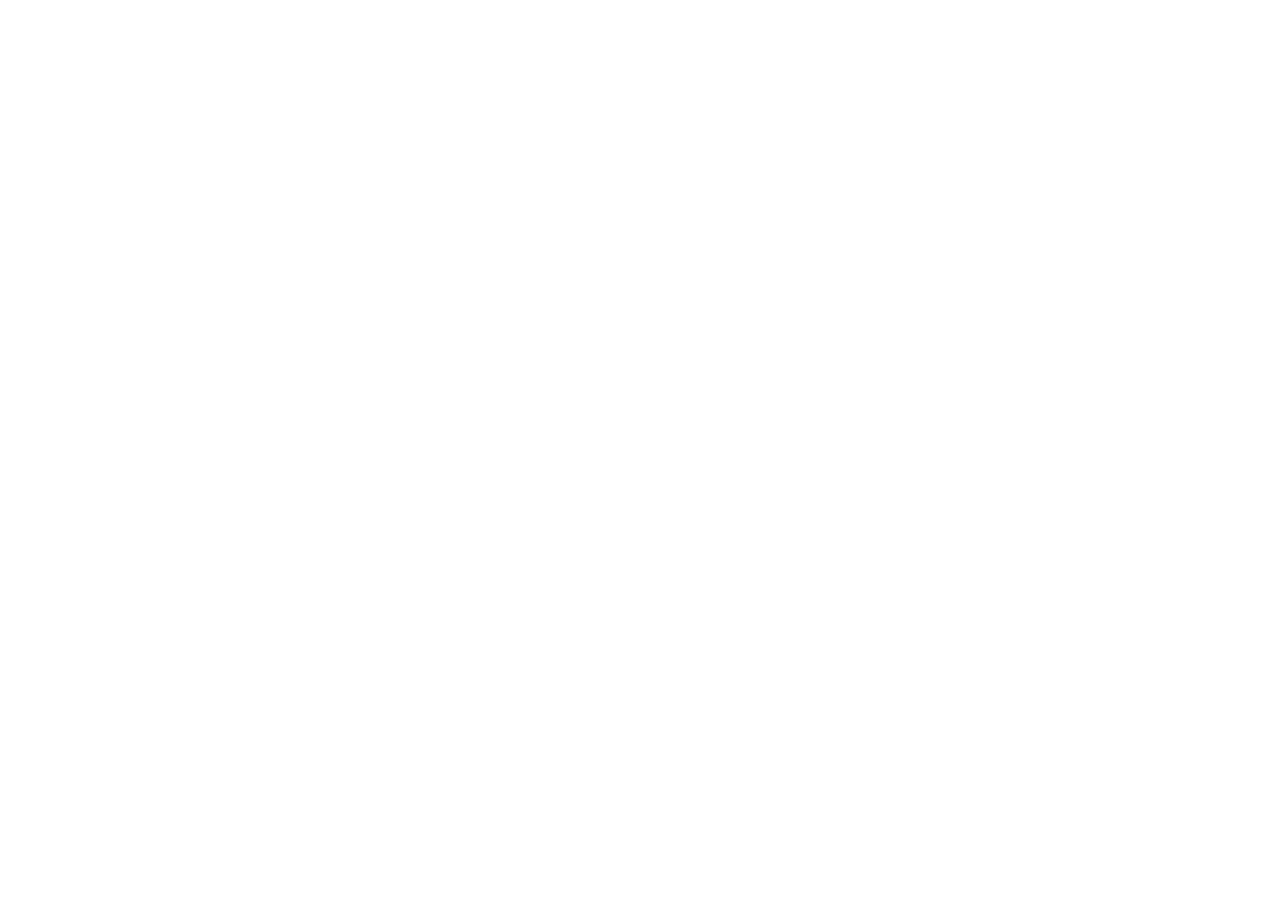
==== index.html @ b1a9f5c2 "Add files via upload" ====
<!doctype html>
<html lang="en">
<head>
    <meta charset="UTF-8">
    <meta name="viewport"
          content="width=device-width, user-scalable=no, initial-scale=1.0, maximum-scale=1.0, minimum-scale=1.0">
    <meta http-equiv="X-UA-Compatible" content="ie=edge">
    <title>Document</title>
</head>
<body>

<div id="table_div"></div>

<script src="https://telegram.org/js/telegram-web-app.js"></script>
<script src="app.js"></script>
</body>
</html>
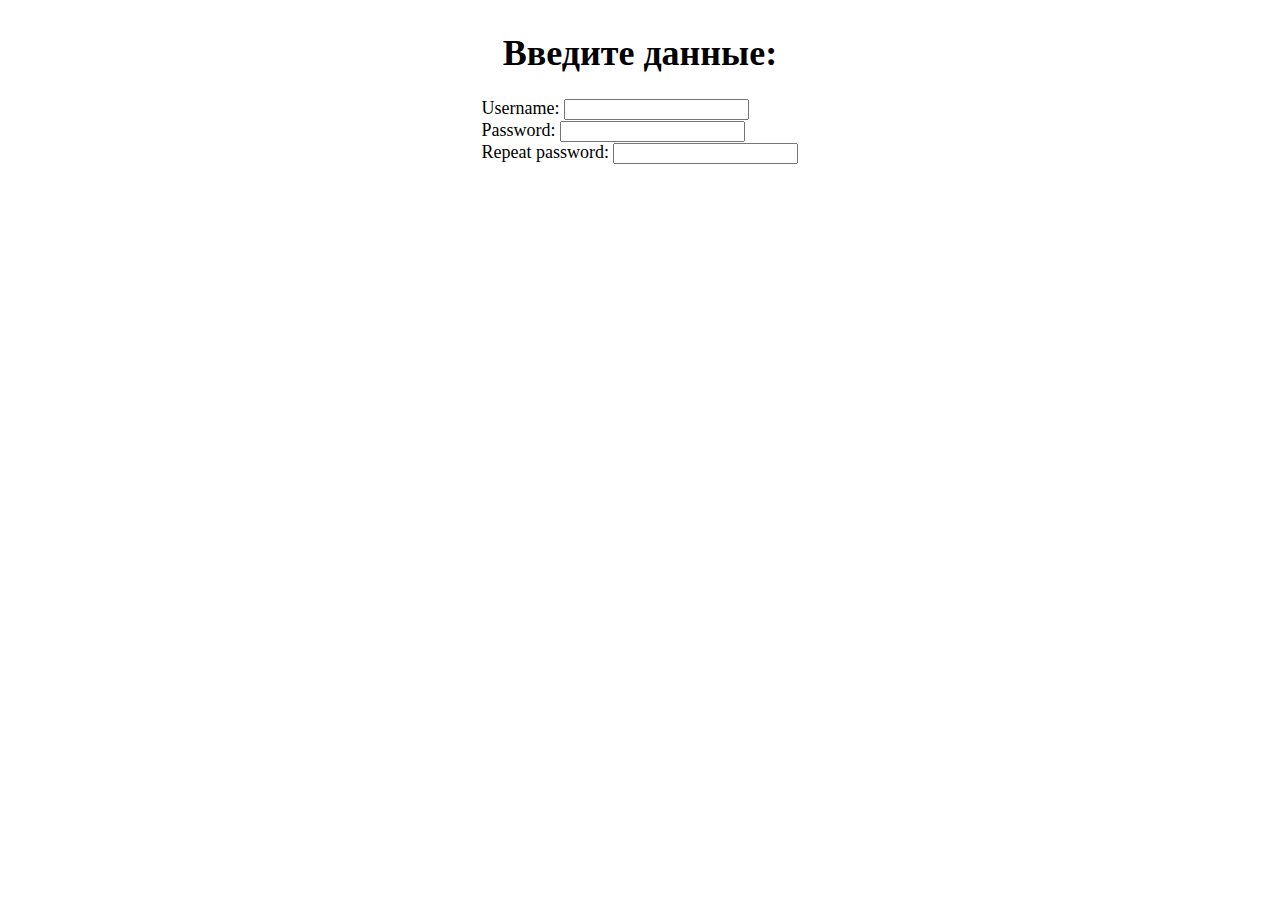
==== commit f60d06ab: "added user register form" ====
--- a/index.html
+++ b/index.html
@@ -6,10 +6,22 @@
           content="width=device-width, user-scalable=no, initial-scale=1.0, maximum-scale=1.0, minimum-scale=1.0">
     <meta http-equiv="X-UA-Compatible" content="ie=edge">
     <title>Document</title>
+    <link rel="stylesheet" href="style.css">
 </head>
 <body>
 
-<div id="table_div"></div>
+<h1>Введите данные:</h1>
+
+<form id="myForm">
+    <label for="username">Username:</label>
+    <input type="text" id="username" name="username" required><br>
+
+    <label for="password">Password:</label>
+    <input type="password" id="password" name="password" required><br>
+
+    <label for="confirm password">Repeat password:</label>
+    <input type="password" id="confirm password" name="confirm password" required><br>
+</form>
 
 <script src="https://telegram.org/js/telegram-web-app.js"></script>
 <script src="app.js"></script>
--- a/style.css
+++ b/style.css
@@ -0,0 +1,27 @@
+body{
+    color: var(--tg-theme-text-color);
+    background: var(--tg-theme-bg-color);
+    display: flex;
+    flex-direction: column;
+    align-items: center;
+    font-size: 18px;
+}
+
+.hint{
+    color: var(--tg-theme-hint-color);
+}
+
+.link{
+    color: var(--tg-theme-link-color);
+}
+
+.button{
+    background: var(--tg-theme-button-color);
+    color: var(--tg-theme-button-text-color);
+    border: none;
+    font-size: 18px;
+}
+
+.button:not(:last-child){
+    margin-bottom: 20px
+}
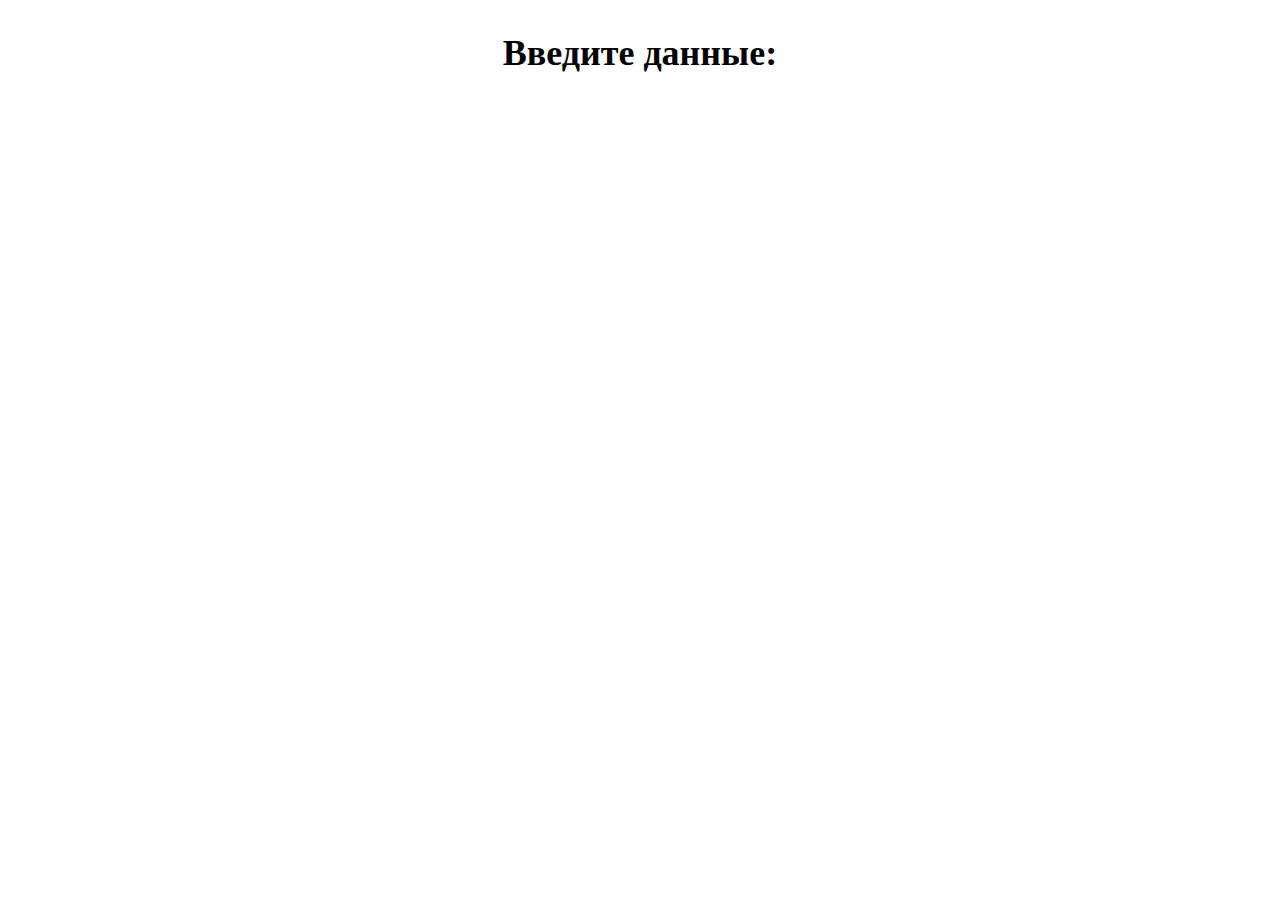
==== commit 041c40fe: "update app.js" ====
--- a/index.html
+++ b/index.html
@@ -12,16 +12,7 @@
 
 <h1>Введите данные:</h1>
 
-<form id="myForm">
-    <label for="username">Username:</label>
-    <input type="text" id="username" name="username" required><br>
-
-    <label for="password">Password:</label>
-    <input type="password" id="password" name="password" required><br>
-
-    <label for="confirm password">Repeat password:</label>
-    <input type="password" id="confirm password" name="confirm password" required><br>
-</form>
+<div id="dynamicFormContainer"></div>
 
 <script src="https://telegram.org/js/telegram-web-app.js"></script>
 <script src="app.js"></script>
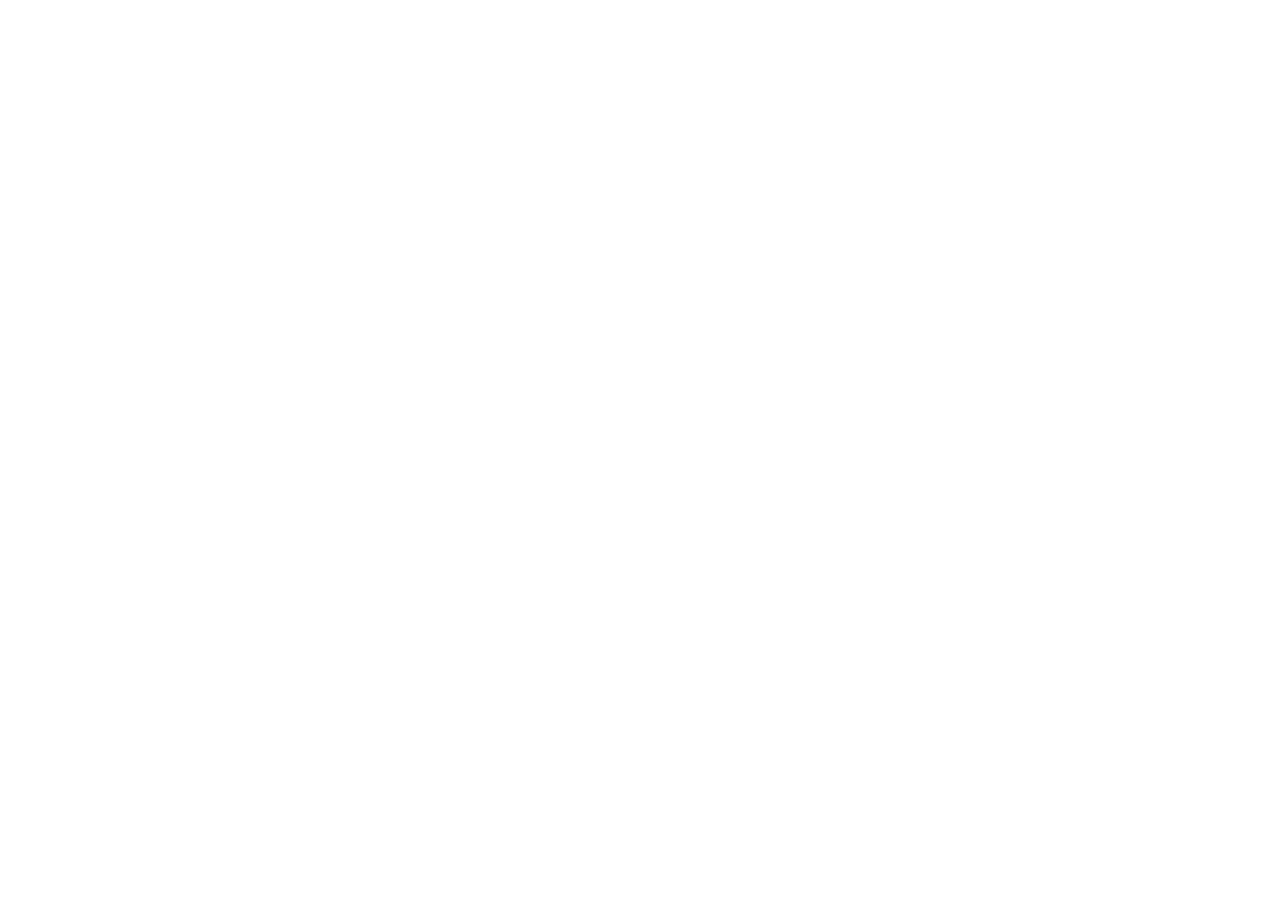
==== commit b44685cf: "updated app.js" ====
--- a/index.html
+++ b/index.html
@@ -6,14 +6,10 @@
           content="width=device-width, user-scalable=no, initial-scale=1.0, maximum-scale=1.0, minimum-scale=1.0">
     <meta http-equiv="X-UA-Compatible" content="ie=edge">
     <title>Document</title>
-    <link rel="stylesheet" href="style.css">
+    <link rel="stylesheet" type="text/css" href="styles.css">
 </head>
 <body>
-
-<h1>Введите данные:</h1>
-
 <div id="dynamicFormContainer"></div>
-
 <script src="https://telegram.org/js/telegram-web-app.js"></script>
 <script src="app.js"></script>
 </body>
